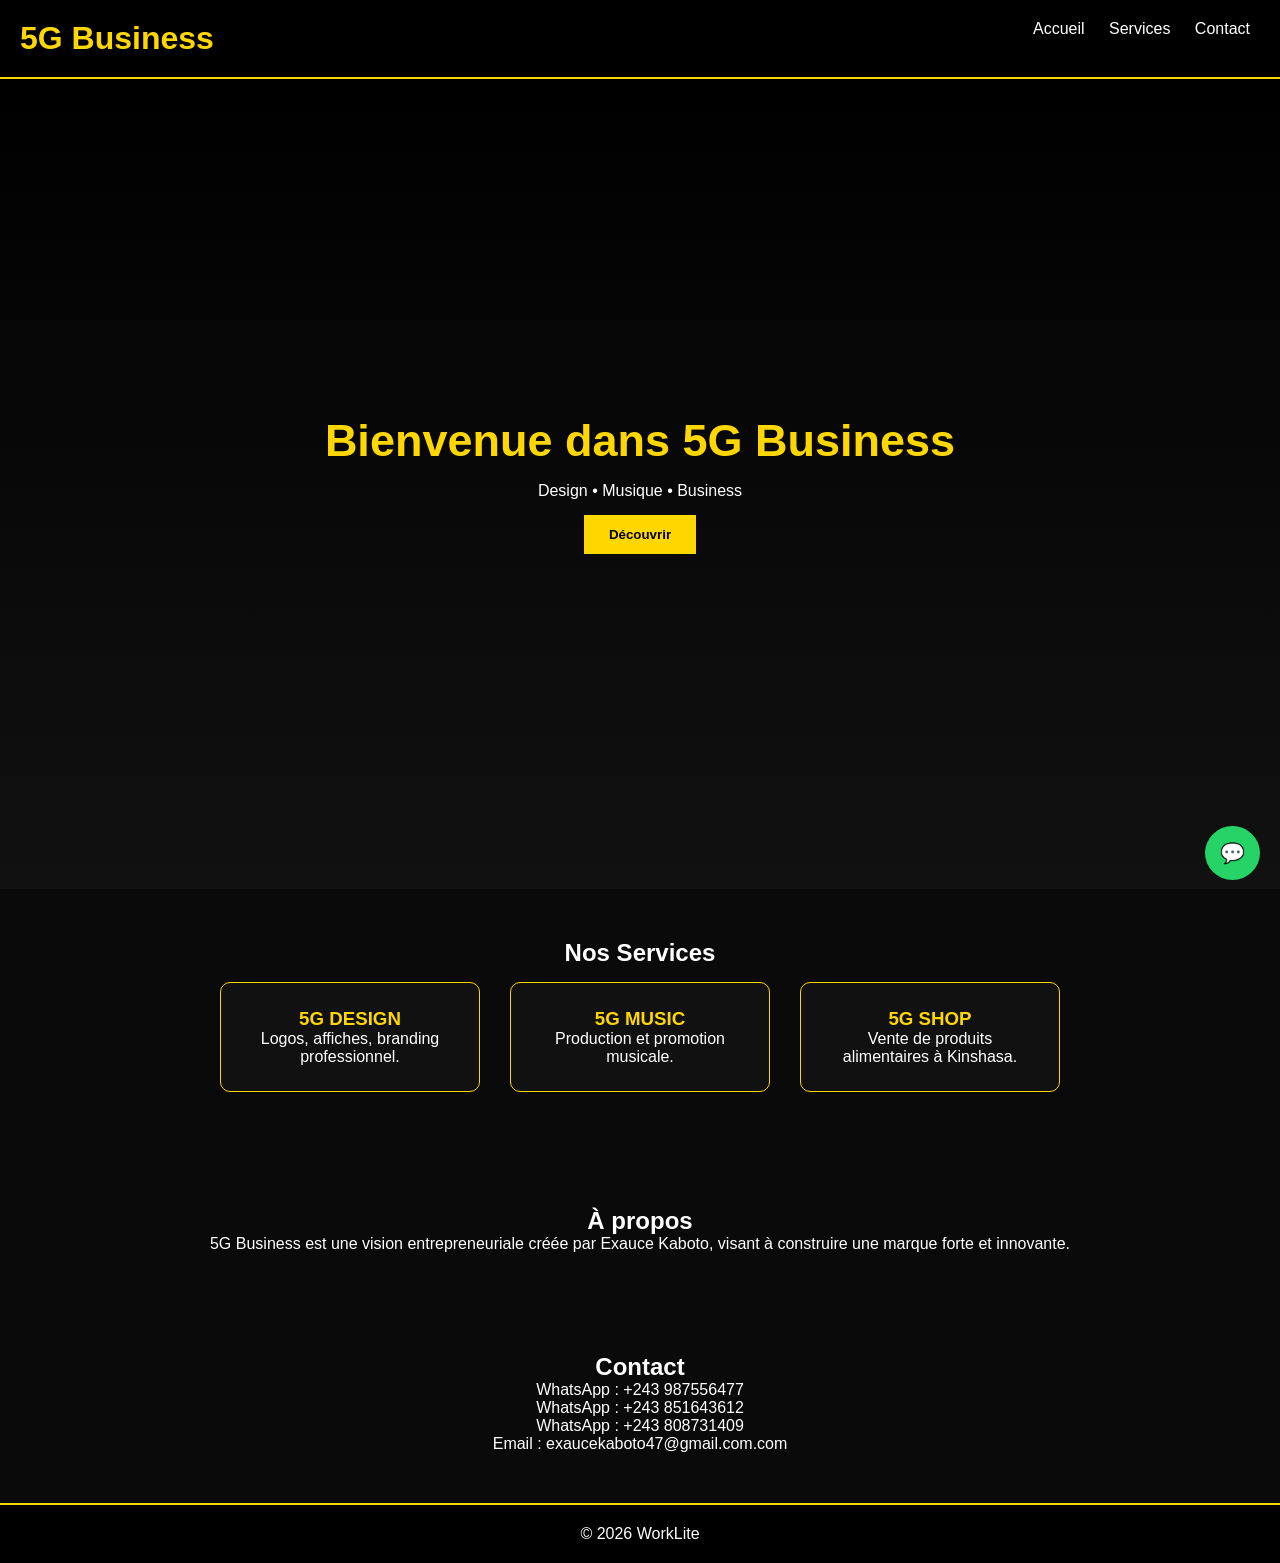
==== README.html @ b11caa75 "Rename README.md to README.html" ====
<!DOCTYPE html>
<html lang="fr">
<head>
<meta charset="UTF-8">
<meta name="viewport" content="width=device-width, initial-scale=1.0">
<title>5G Business</title>

<style>
* {
    margin: 0;
    padding: 0;
    box-sizing: border-box;
}

body {
    font-family: Arial, sans-serif;
    background: #0a0a0a;
    color: white;
}

/* HEADER */
header {
    display: flex;
    justify-content: space-between;
    padding: 20px;
    background: black;
    border-bottom: 2px solid gold;
}

header h1 {
    color: gold;
}

nav a {
    margin: 0 10px;
    color: white;
    text-decoration: none;
}

nav a:hover {
    color: gold;
}

/* HERO */
.hero {
    height: 90vh;
    display: flex;
    flex-direction: column;
    justify-content: center;
    align-items: center;
    background: linear-gradient(black, #111);
    text-align: center;
}

.hero h2 {
    font-size: 45px;
    color: gold;
    animation: fadeIn 2s;
}

.hero p {
    margin: 15px 0;
}

.hero button {
    padding: 12px 25px;
    background: gold;
    border: none;
    cursor: pointer;
    font-weight: bold;
}

.hero button:hover {
    background: orange;
}

/* SECTIONS */
.section {
    padding: 50px 20px;
    text-align: center;
}

.cards {
    display: flex;
    flex-wrap: wrap;
    justify-content: center;
}

.card {
    background: #111;
    margin: 15px;
    padding: 25px;
    width: 260px;
    border-radius: 10px;
    border: 1px solid gold;
    transition: 0.3s;
}

.card:hover {
    transform: scale(1.05);
    box-shadow: 0 0 15px gold;
}

.card h3 {
    color: gold;
}

/* WHATSAPP BUTTON */
.whatsapp {
    position: fixed;
    bottom: 20px;
    right: 20px;
    background: #25D366;
    padding: 15px;
    border-radius: 50%;
    text-align: center;
    font-size: 20px;
}

.whatsapp a {
    color: white;
    text-decoration: none;
}

/* FOOTER */
footer {
    text-align: center;
    padding: 20px;
    background: black;
    border-top: 2px solid gold;
}

/* ANIMATION */
@keyframes fadeIn {
    from {opacity: 0;}
    to {opacity: 1;}
}

/* RESPONSIVE */
@media(max-width: 600px) {
    .hero h2 {
        font-size: 30px;
    }
}
</style>

</head>

<body>

<header>
    <h1>5G Business</h1>
    <nav>
        <a href="#">Accueil</a>
        <a href="#services">Services</a>
        <a href="#contact">Contact</a>
    </nav>
</header>

<section class="hero">
    <h2>Bienvenue dans 5G Business</h2>
    <p>Design • Musique • Business</p>
    <button onclick="scrollToServices()">Découvrir</button>
</section>

<section class="section" id="services">
    <h2>Nos Services</h2>

    <div class="cards">
        <div class="card">
            <h3>5G DESIGN</h3>
            <p>Logos, affiches, branding professionnel.</p>
        </div>

        <div class="card">
            <h3>5G MUSIC</h3>
            <p>Production et promotion musicale.</p>
        </div>

        <div class="card">
            <h3>5G SHOP</h3>
            <p>Vente de produits alimentaires à Kinshasa.</p>
        </div>
    </div>
</section>

<section class="section">
    <h2>À propos</h2>
    <p>
        5G Business est une vision entrepreneuriale créée par Exauce Kaboto,
        visant à construire une marque forte et innovante.
    </p>
</section>

<section class="section" id="contact">
    <h2>Contact</h2>
    <p>WhatsApp : +243 987556477</p>
      <p>WhatsApp : +243 851643612</p>
      <p>WhatsApp : +243 808731409</p>
    
    <p>Email : exaucekaboto47@gmail.com.com</p>
</section>

<footer>
    <p>© 2026 WorkLite</p>
</footer>

<!-- WHATSAPP FLOAT -->
<div class="whatsapp">
    <a href="https://wa.me/243987556477" target="_blank">💬</a>
</div>

<script>
function scrollToServices() {
    document.getElementById("services").scrollIntoView({ behavior: "smooth" });
}
</script>

</body>
</html>
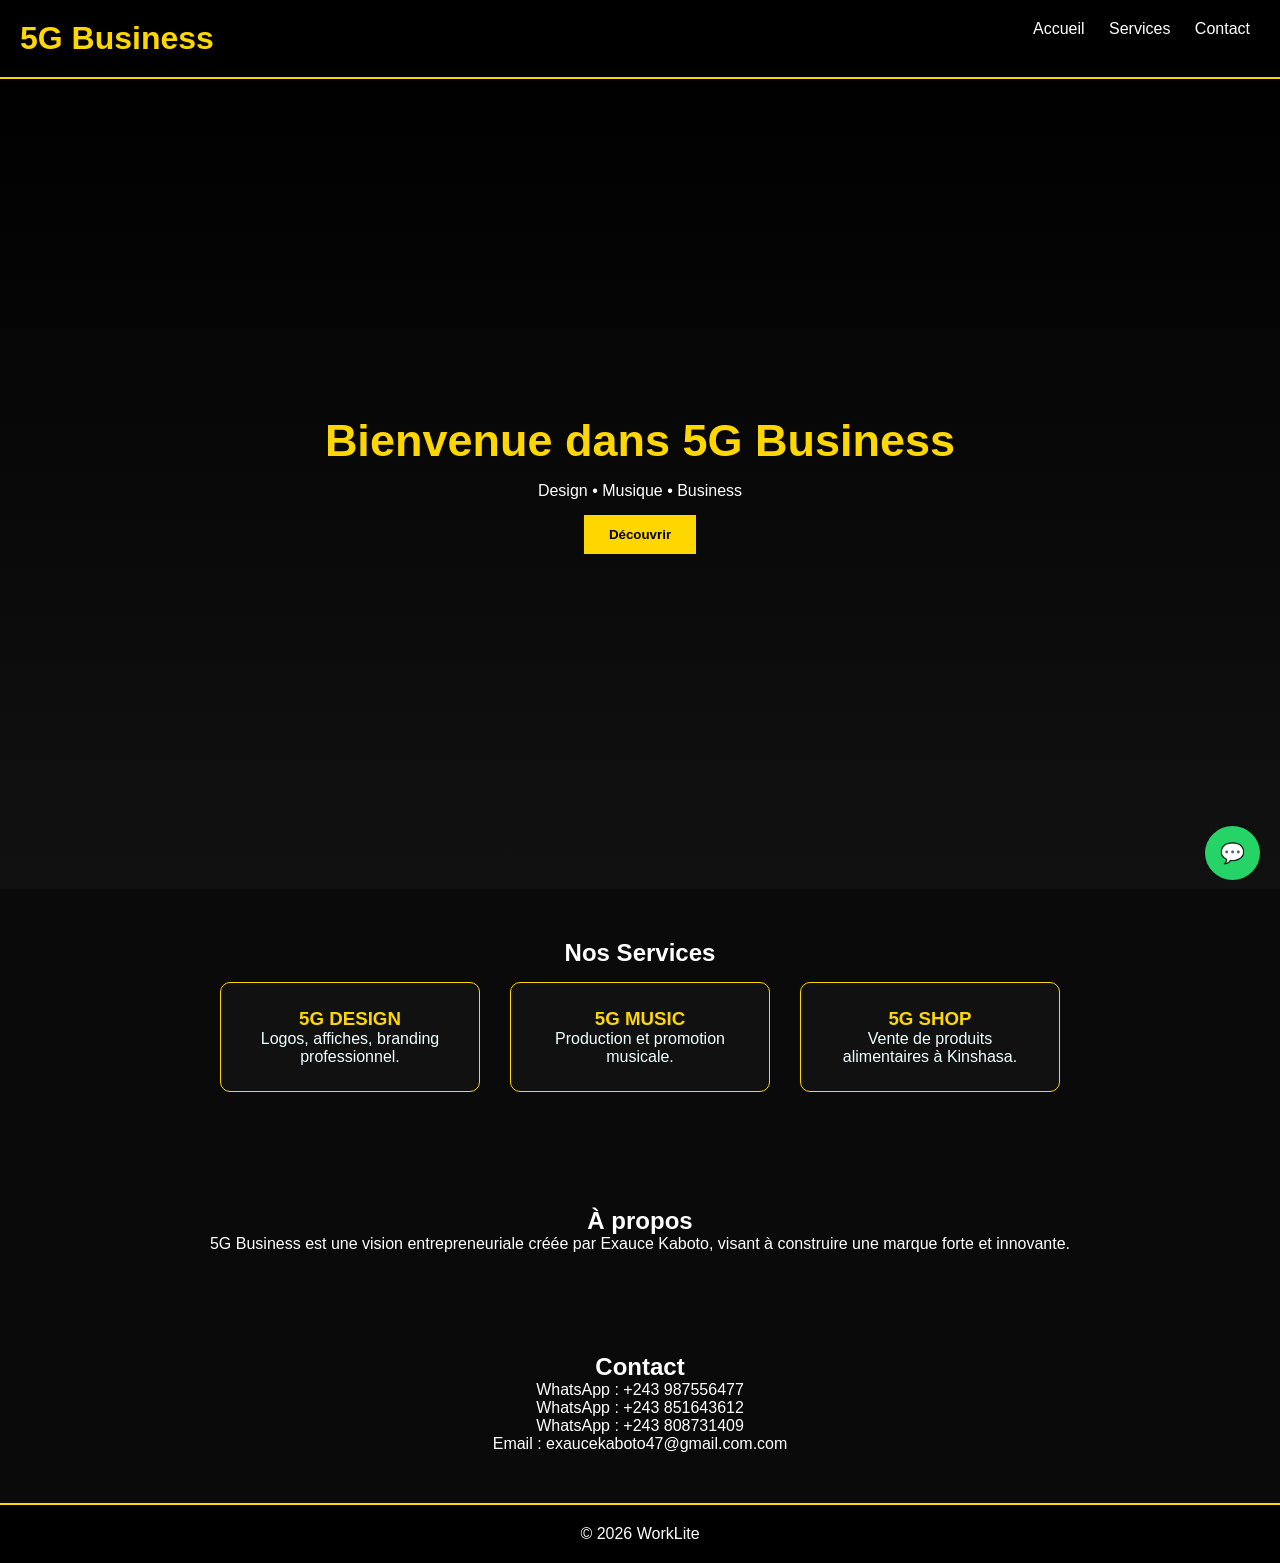
==== commit dd0bf317: "Add link to external stylesheet in README.html" ====
--- a/README.html
+++ b/README.html
@@ -4,6 +4,7 @@
 <meta charset="UTF-8">
 <meta name="viewport" content="width=device-width, initial-scale=1.0">
 <title>5G Business</title>
+<link rel="stylesheet" href="nve.css">
 
 <style>
 * {
--- a/nve.css
+++ b/nve.css
@@ -0,0 +1,145 @@
+* {
+    margin: 0;
+    padding: 0;
+    box-sizing: border-box;
+}
+
+body {
+    font-family: Arial, sans-serif;
+    background: #0a0a0a;
+    color: white;
+}
+
+/* HEADER */
+header {
+    display: flex;
+    justify-content: space-between;
+    padding: 20px;
+    background: black;
+    border-bottom: 2px solid rgb(193, 191, 181);
+}
+
+header h1 {
+    color: gold;
+}
+
+nav a {
+    margin: 0 10px;
+    color: white;
+    text-decoration: none;
+}
+
+nav a:hover {
+    color: gold;
+}
+
+/* HERO */
+.hero {
+    height: 90vh;
+    display: flex;
+    flex-direction: column;
+    justify-content: center;
+    align-items: center;
+    background: linear-gradient(black, #111);
+    text-align: center;
+}
+
+.hero h2 {
+    font-size: 45px;
+    color: gold;
+    animation: fadeIn 2s;
+}
+
+.hero h3 {
+    font-size: 30px;
+    color: gold;
+    animation: fadeIn 2s;
+ }
+.hero p {
+    margin: 15px 0;
+}
+
+.hero button {
+    padding: 12px 25px;
+    background: gold;
+    border: none;
+    cursor: pointer;
+    font-weight: bold;
+}
+
+.hero button:hover {
+    background: orange;
+}
+
+/* SECTIONS */
+.section {
+    padding: 50px 20px;
+    text-align: center;
+}
+
+.cards {
+    display: flex;
+    flex-wrap: wrap;
+    justify-content: center;
+}
+
+.card {
+    background: #111;
+    margin: 15px;
+    padding: 25px;
+    width: 260px;
+    border-radius: 10px;
+    border: 1px solid gold;
+    transition: 0.3s;
+}
+
+.card p{
+    color: azure;
+}
+
+.card:hover {
+    transform: scale(1.05);
+    box-shadow: 0 0 15px gold;
+}
+
+.card h3 {
+    color: gold;
+}
+
+/* WHATSAPP BUTTON */
+.whatsapp {
+    position: fixed;
+    bottom: 20px;
+    right: 20px;
+    background: #25D366;
+    padding: 15px;
+    border-radius: 50%;
+    text-align: center;
+    font-size: 20px;
+}
+
+.whatsapp a {
+    color: white;
+    text-decoration: none;
+}
+
+/* FOOTER */
+footer {
+    text-align: center;
+    padding: 20px;
+    background: black;
+    border-top: 2px solid gold;
+}
+
+/* ANIMATION */
+@keyframes fadeIn {
+    from {opacity: 0;}
+    to {opacity: 1;}
+}
+
+/* RESPONSIVE */
+@media(max-width: 600px) {
+    .hero h2 {
+        font-size: 30px;
+    }
+}
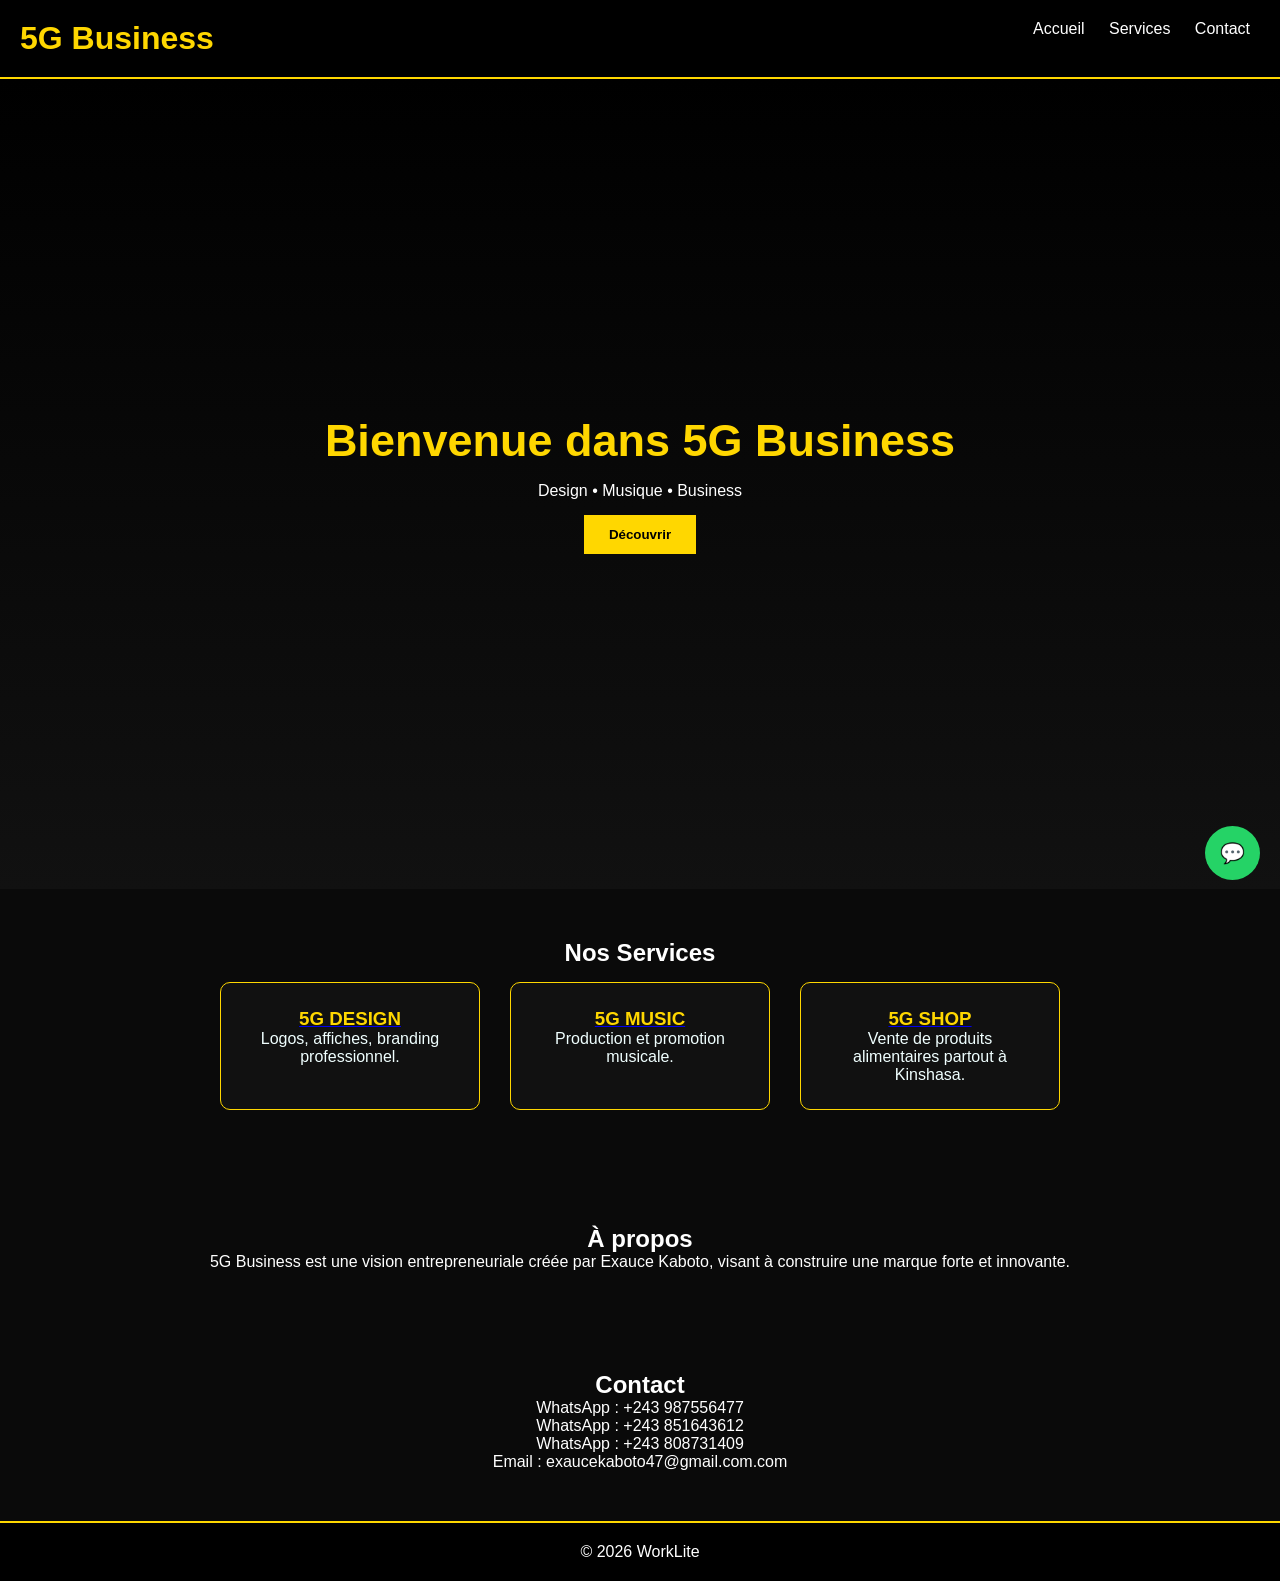
==== commit 96f05e2b: "Update README.html" ====
--- a/README.html
+++ b/README.html
@@ -169,18 +169,18 @@
 
     <div class="cards">
         <div class="card">
-            <h3>5G DESIGN</h3>
+            <a href="DESIGN"><h3>5G DESIGN</h3></a>
             <p>Logos, affiches, branding professionnel.</p>
         </div>
 
         <div class="card">
-            <h3>5G MUSIC</h3>
+            <a href="MUSIC"><h3>5G MUSIC</h3></a>
             <p>Production et promotion musicale.</p>
         </div>
 
         <div class="card">
-            <h3>5G SHOP</h3>
-            <p>Vente de produits alimentaires à Kinshasa.</p>
+            <a href="SHOP"><h3>5G SHOP</h3></a>
+            <p>Vente de produits alimentaires partout à Kinshasa.</p>
         </div>
     </div>
 </section>
